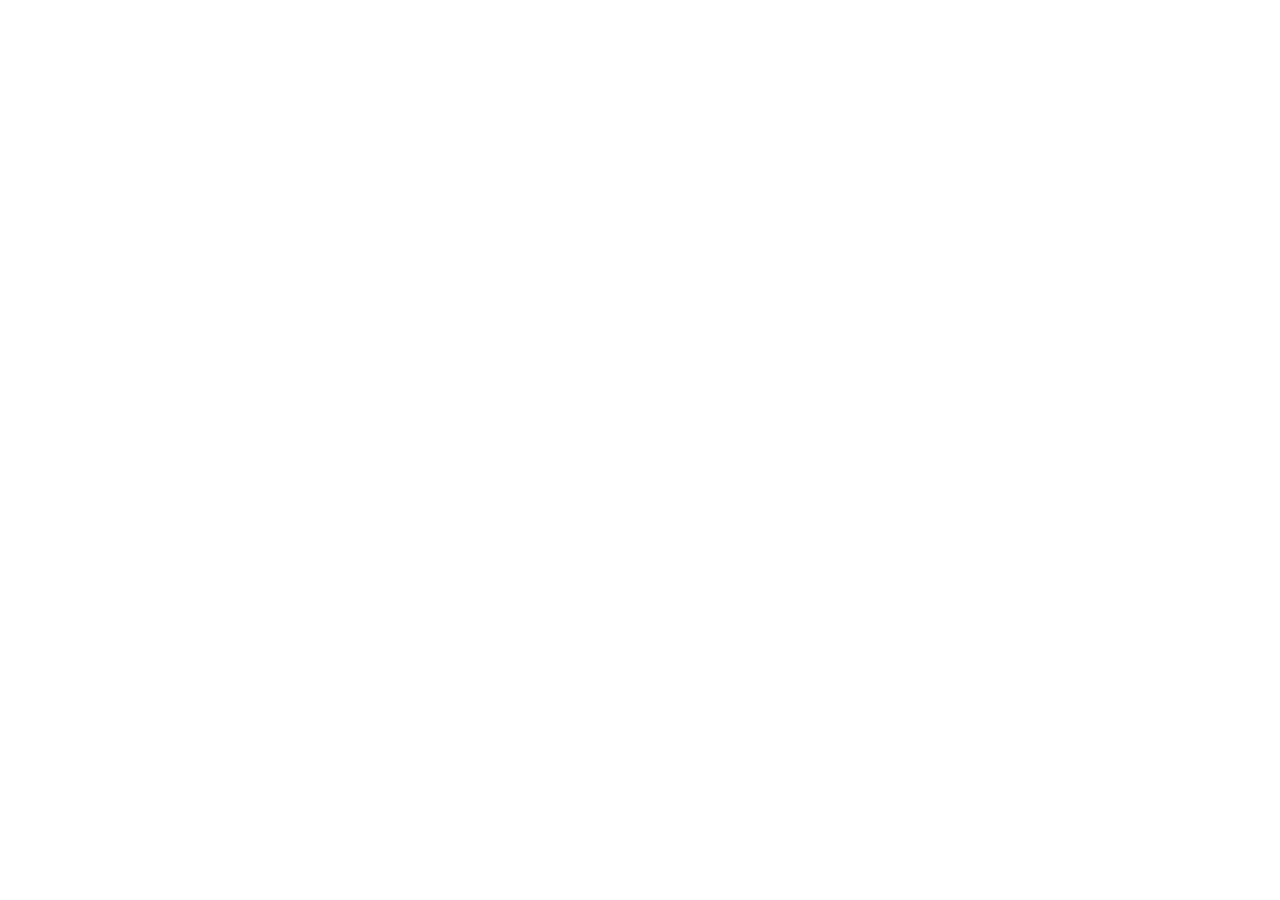
==== iot/index.html @ d79dca7b "feat: AIOT 物联云平台嵌入官网 — 设备管理/实时定位/BMS监控 - 前端 React 应用构建为静态文件，部署到 /iot/ - dashboard.html 全屏 iframe 嵌入页" ====
<!doctype html>
<html lang="en">
  <head>
    <meta charset="UTF-8" />
    <link rel="icon" type="image/svg+xml" href="/favicon.svg" />
    <meta name="viewport" content="width=device-width, initial-scale=1.0" />
    <title>frontend</title>
    <script type="module" crossorigin src="/assets/index-DBaCxfqe.js"></script>
    <link rel="stylesheet" crossorigin href="/assets/index-Dc1T6SW4.css">
  </head>
  <body>
    <div id="root"></div>
  </body>
</html>
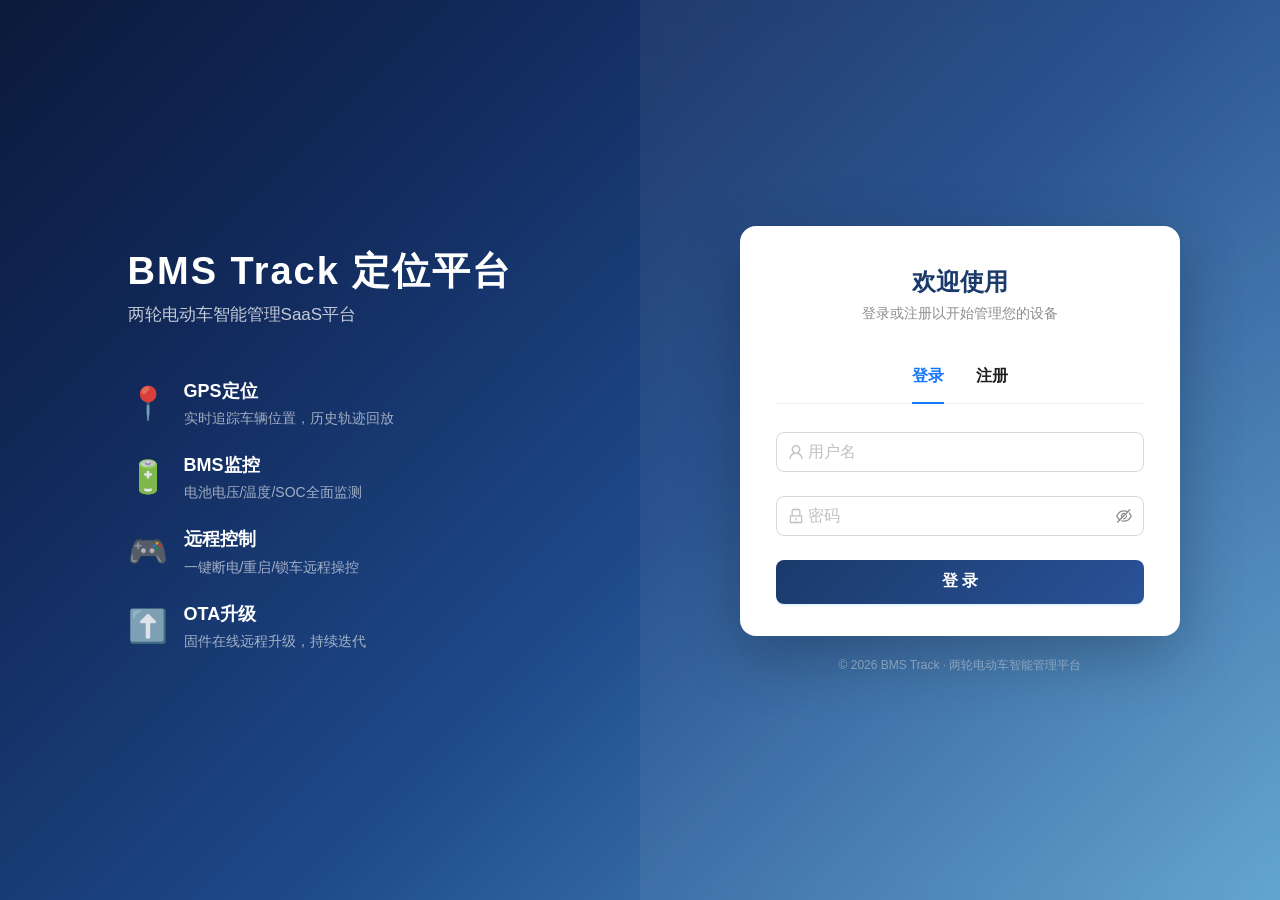
==== commit f3f104e9: "fix: dashboard 空白 — Vite base 改为相对路径 ./" ====
--- a/iot/index.html
+++ b/iot/index.html
@@ -2,11 +2,11 @@
 <html lang="en">
   <head>
     <meta charset="UTF-8" />
-    <link rel="icon" type="image/svg+xml" href="/favicon.svg" />
+    <link rel="icon" type="image/svg+xml" href="./favicon.svg" />
     <meta name="viewport" content="width=device-width, initial-scale=1.0" />
     <title>frontend</title>
-    <script type="module" crossorigin src="/assets/index-DBaCxfqe.js"></script>
-    <link rel="stylesheet" crossorigin href="/assets/index-Dc1T6SW4.css">
+    <script type="module" crossorigin src="./assets/index-CG6iWIT-.js"></script>
+    <link rel="stylesheet" crossorigin href="./assets/index-Dc1T6SW4.css">
   </head>
   <body>
     <div id="root"></div>
--- a/iot/assets/index-Dc1T6SW4.css
+++ b/iot/assets/index-Dc1T6SW4.css
@@ -0,0 +1 @@
+*{box-sizing:border-box;margin:0;padding:0}body{-webkit-font-smoothing:antialiased;-moz-osx-font-smoothing:grayscale;background:#f0f2f5;font-family:-apple-system,BlinkMacSystemFont,Segoe UI,Roboto,PingFang SC,Microsoft YaHei,Helvetica Neue,sans-serif}#root{min-height:100vh}::-webkit-scrollbar{width:6px;height:6px}::-webkit-scrollbar-thumb{background:#c1c1c1;border-radius:3px}::-webkit-scrollbar-track{background:0 0}.map-container{border-radius:8px;width:100%;height:500px;overflow:hidden}.soc-high .ant-progress-bg{background-color:#52c41a!important}.soc-medium .ant-progress-bg{background-color:#faad14!important}.soc-low .ant-progress-bg{background-color:#ff4d4f!important}.hoverable-card{transition:all .3s}.hoverable-card:hover{transform:translateY(-2px);box-shadow:0 4px 12px #0000001f}.leaflet-pane,.leaflet-tile,.leaflet-marker-icon,.leaflet-marker-shadow,.leaflet-tile-container,.leaflet-pane>svg,.leaflet-pane>canvas,.leaflet-zoom-box,.leaflet-image-layer,.leaflet-layer{position:absolute;top:0;left:0}.leaflet-container{overflow:hidden}.leaflet-tile,.leaflet-marker-icon,.leaflet-marker-shadow{-webkit-user-select:none;user-select:none;-webkit-user-drag:none}.leaflet-tile::selection{background:0 0}.leaflet-safari .leaflet-tile{image-rendering:-webkit-optimize-contrast}.leaflet-safari .leaflet-tile-container{-webkit-transform-origin:0 0;width:1600px;height:1600px}.leaflet-marker-icon,.leaflet-marker-shadow{display:block}.leaflet-container .leaflet-overlay-pane svg{max-width:none!important;max-height:none!important}.leaflet-container .leaflet-marker-pane img,.leaflet-container .leaflet-shadow-pane img,.leaflet-container .leaflet-tile-pane img,.leaflet-container img.leaflet-image-layer,.leaflet-container .leaflet-tile{width:auto;padding:0;max-width:none!important;max-height:none!important}.leaflet-container img.leaflet-tile{mix-blend-mode:plus-lighter}.leaflet-container.leaflet-touch-zoom{-ms-touch-action:pan-x pan-y;touch-action:pan-x pan-y}.leaflet-container.leaflet-touch-drag{-ms-touch-action:pinch-zoom;touch-action:none;touch-action:pinch-zoom}.leaflet-container.leaflet-touch-drag.leaflet-touch-zoom{-ms-touch-action:none;touch-action:none}.leaflet-container{-webkit-tap-highlight-color:transparent}.leaflet-container a{-webkit-tap-highlight-color:#33b5e566}.leaflet-tile{filter:inherit;visibility:hidden}.leaflet-tile-loaded{visibility:inherit}.leaflet-zoom-box{box-sizing:border-box;z-index:800;width:0;height:0}.leaflet-overlay-pane svg{-moz-user-select:none}.leaflet-pane{z-index:400}.leaflet-tile-pane{z-index:200}.leaflet-overlay-pane{z-index:400}.leaflet-shadow-pane{z-index:500}.leaflet-marker-pane{z-index:600}.leaflet-tooltip-pane{z-index:650}.leaflet-popup-pane{z-index:700}.leaflet-map-pane canvas{z-index:100}.leaflet-map-pane svg{z-index:200}.leaflet-vml-shape{width:1px;height:1px}.lvml{behavior:url(#default#VML);display:inline-block;position:absolute}.leaflet-control{z-index:800;pointer-events:visiblePainted;pointer-events:auto;position:relative}.leaflet-top,.leaflet-bottom{z-index:1000;pointer-events:none;position:absolute}.leaflet-top{top:0}.leaflet-right{right:0}.leaflet-bottom{bottom:0}.leaflet-left{left:0}.leaflet-control{float:left;clear:both}.leaflet-right .leaflet-control{float:right}.leaflet-top .leaflet-control{margin-top:10px}.leaflet-bottom .leaflet-control{margin-bottom:10px}.leaflet-left .leaflet-control{margin-left:10px}.leaflet-right .leaflet-control{margin-right:10px}.leaflet-fade-anim .leaflet-popup{opacity:0;transition:opacity .2s linear}.leaflet-fade-anim .leaflet-map-pane .leaflet-popup{opacity:1}.leaflet-zoom-animated{transform-origin:0 0}svg.leaflet-zoom-animated{will-change:transform}.leaflet-zoom-anim .leaflet-zoom-animated{-webkit-transition:-webkit-transform .25s cubic-bezier(0,0,.25,1);-moz-transition:-moz-transform .25s cubic-bezier(0,0,.25,1);transition:transform .25s cubic-bezier(0,0,.25,1)}.leaflet-zoom-anim .leaflet-tile,.leaflet-pan-anim .leaflet-tile{transition:none}.leaflet-zoom-anim .leaflet-zoom-hide{visibility:hidden}.leaflet-interactive{cursor:pointer}.leaflet-grab{cursor:-webkit-grab;cursor:-moz-grab;cursor:grab}.leaflet-crosshair,.leaflet-crosshair .leaflet-interactive{cursor:crosshair}.leaflet-popup-pane,.leaflet-control{cursor:auto}.leaflet-dragging .leaflet-grab,.leaflet-dragging .leaflet-grab .leaflet-interactive,.leaflet-dragging .leaflet-marker-draggable{cursor:move;cursor:-webkit-grabbing;cursor:-moz-grabbing;cursor:grabbing}.leaflet-marker-icon,.leaflet-marker-shadow,.leaflet-image-layer,.leaflet-pane>svg path,.leaflet-tile-container{pointer-events:none}.leaflet-marker-icon.leaflet-interactive,.leaflet-image-layer.leaflet-interactive,.leaflet-pane>svg path.leaflet-interactive,svg.leaflet-image-layer.leaflet-interactive path{pointer-events:visiblePainted;pointer-events:auto}.leaflet-container{outline-offset:1px;background:#ddd}.leaflet-container a{color:#0078a8}.leaflet-zoom-box{background:#ffffff80;border:2px dotted #38f}.leaflet-container{font-family:Helvetica Neue,Arial,Helvetica,sans-serif;font-size:.75rem;line-height:1.5}.leaflet-bar{border-radius:4px;box-shadow:0 1px 5px #000000a6}.leaflet-bar a{text-align:center;color:#000;background-color:#fff;border-bottom:1px solid #ccc;width:26px;height:26px;line-height:26px;text-decoration:none;display:block}.leaflet-bar a,.leaflet-control-layers-toggle{background-position:50%;background-repeat:no-repeat;display:block}.leaflet-bar a:hover,.leaflet-bar a:focus{background-color:#f4f4f4}.leaflet-bar a:first-child{border-top-left-radius:4px;border-top-right-radius:4px}.leaflet-bar a:last-child{border-bottom:none;border-bottom-right-radius:4px;border-bottom-left-radius:4px}.leaflet-bar a.leaflet-disabled{cursor:default;color:#bbb;background-color:#f4f4f4}.leaflet-touch .leaflet-bar a{width:30px;height:30px;line-height:30px}.leaflet-touch .leaflet-bar a:first-child{border-top-left-radius:2px;border-top-right-radius:2px}.leaflet-touch .leaflet-bar a:last-child{border-bottom-right-radius:2px;border-bottom-left-radius:2px}.leaflet-control-zoom-in,.leaflet-control-zoom-out{text-indent:1px;font:700 18px Lucida Console,Monaco,monospace}.leaflet-touch .leaflet-control-zoom-in,.leaflet-touch .leaflet-control-zoom-out{font-size:22px}.leaflet-control-layers{background:#fff;border-radius:5px;box-shadow:0 1px 5px #0006}.leaflet-control-layers-toggle{background-image:url([data-uri]);width:36px;height:36px}.leaflet-retina .leaflet-control-layers-toggle{background-image:url([data-uri]);background-size:26px 26px}.leaflet-touch .leaflet-control-layers-toggle{width:44px;height:44px}.leaflet-control-layers .leaflet-control-layers-list,.leaflet-control-layers-expanded .leaflet-control-layers-toggle{display:none}.leaflet-control-layers-expanded .leaflet-control-layers-list{display:block;position:relative}.leaflet-control-layers-expanded{color:#333;background:#fff;padding:6px 10px 6px 6px}.leaflet-control-layers-scrollbar{padding-right:5px;overflow:hidden scroll}.leaflet-control-layers-selector{margin-top:2px;position:relative;top:1px}.leaflet-control-layers label{font-size:1.08333em;display:block}.leaflet-control-layers-separator{border-top:1px solid #ddd;height:0;margin:5px -10px 5px -6px}.leaflet-default-icon-path{background-image:url([data-uri])}.leaflet-container .leaflet-control-attribution{background:#fffc;margin:0}.leaflet-control-attribution,.leaflet-control-scale-line{color:#333;padding:0 5px;line-height:1.4}.leaflet-control-attribution a{text-decoration:none}.leaflet-control-attribution a:hover,.leaflet-control-attribution a:focus{text-decoration:underline}.leaflet-attribution-flag{width:1em;height:.6669em;vertical-align:baseline!important;display:inline!important}.leaflet-left .leaflet-control-scale{margin-left:5px}.leaflet-bottom .leaflet-control-scale{margin-bottom:5px}.leaflet-control-scale-line{white-space:nowrap;box-sizing:border-box;text-shadow:1px 1px #fff;background:#fffc;border:2px solid #777;border-top:none;padding:2px 5px 1px;line-height:1.1}.leaflet-control-scale-line:not(:first-child){border-top:2px solid #777;border-bottom:none;margin-top:-2px}.leaflet-control-scale-line:not(:first-child):not(:last-child){border-bottom:2px solid #777}.leaflet-touch .leaflet-control-attribution,.leaflet-touch .leaflet-control-layers,.leaflet-touch .leaflet-bar{box-shadow:none}.leaflet-touch .leaflet-control-layers,.leaflet-touch .leaflet-bar{background-clip:padding-box;border:2px solid #0003}.leaflet-popup{text-align:center;margin-bottom:20px;position:absolute}.leaflet-popup-content-wrapper{text-align:left;border-radius:12px;padding:1px}.leaflet-popup-content{min-height:1px;margin:13px 24px 13px 20px;font-size:1.08333em;line-height:1.3}.leaflet-popup-content p{margin:1.3em 0}.leaflet-popup-tip-container{pointer-events:none;width:40px;height:20px;margin-top:-1px;margin-left:-20px;position:absolute;left:50%;overflow:hidden}.leaflet-popup-tip{pointer-events:auto;width:17px;height:17px;margin:-10px auto 0;padding:1px;transform:rotate(45deg)}.leaflet-popup-content-wrapper,.leaflet-popup-tip{color:#333;background:#fff;box-shadow:0 3px 14px #0006}.leaflet-container a.leaflet-popup-close-button{text-align:center;color:#757575;background:0 0;border:none;width:24px;height:24px;font:16px/24px Tahoma,Verdana,sans-serif;text-decoration:none;position:absolute;top:0;right:0}.leaflet-container a.leaflet-popup-close-button:hover,.leaflet-container a.leaflet-popup-close-button:focus{color:#585858}.leaflet-popup-scrolled{overflow:auto}.leaflet-oldie .leaflet-popup-content-wrapper{-ms-zoom:1}.leaflet-oldie .leaflet-popup-tip{-ms-filter:"progid:DXImageTransform.Microsoft.Matrix(M11=0.70710678, M12=0.70710678, M21=-0.70710678, M22=0.70710678)";width:24px;filter:progid:DXImageTransform.Microsoft.Matrix(M11=.707107, M12=.707107, M21=-.707107, M22=.707107);margin:0 auto}.leaflet-oldie .leaflet-control-zoom,.leaflet-oldie .leaflet-control-layers,.leaflet-oldie .leaflet-popup-content-wrapper,.leaflet-oldie .leaflet-popup-tip{border:1px solid #999}.leaflet-div-icon{background:#fff;border:1px solid #666}.leaflet-tooltip{color:#222;white-space:nowrap;-webkit-user-select:none;user-select:none;pointer-events:none;background-color:#fff;border:1px solid #fff;border-radius:3px;padding:6px;position:absolute;box-shadow:0 1px 3px #0006}.leaflet-tooltip.leaflet-interactive{cursor:pointer;pointer-events:auto}.leaflet-tooltip-top:before,.leaflet-tooltip-bottom:before,.leaflet-tooltip-left:before,.leaflet-tooltip-right:before{pointer-events:none;content:"";background:0 0;border:6px solid #0000;position:absolute}.leaflet-tooltip-bottom{margin-top:6px}.leaflet-tooltip-top{margin-top:-6px}.leaflet-tooltip-bottom:before,.leaflet-tooltip-top:before{margin-left:-6px;left:50%}.leaflet-tooltip-top:before{border-top-color:#fff;margin-bottom:-12px;bottom:0}.leaflet-tooltip-bottom:before{border-bottom-color:#fff;margin-top:-12px;margin-left:-6px;top:0}.leaflet-tooltip-left{margin-left:-6px}.leaflet-tooltip-right{margin-left:6px}.leaflet-tooltip-left:before,.leaflet-tooltip-right:before{margin-top:-6px;top:50%}.leaflet-tooltip-left:before{border-left-color:#fff;margin-right:-12px;right:0}.leaflet-tooltip-right:before{border-right-color:#fff;margin-left:-12px;left:0}@media print{.leaflet-control{-webkit-print-color-adjust:exact;print-color-adjust:exact}}
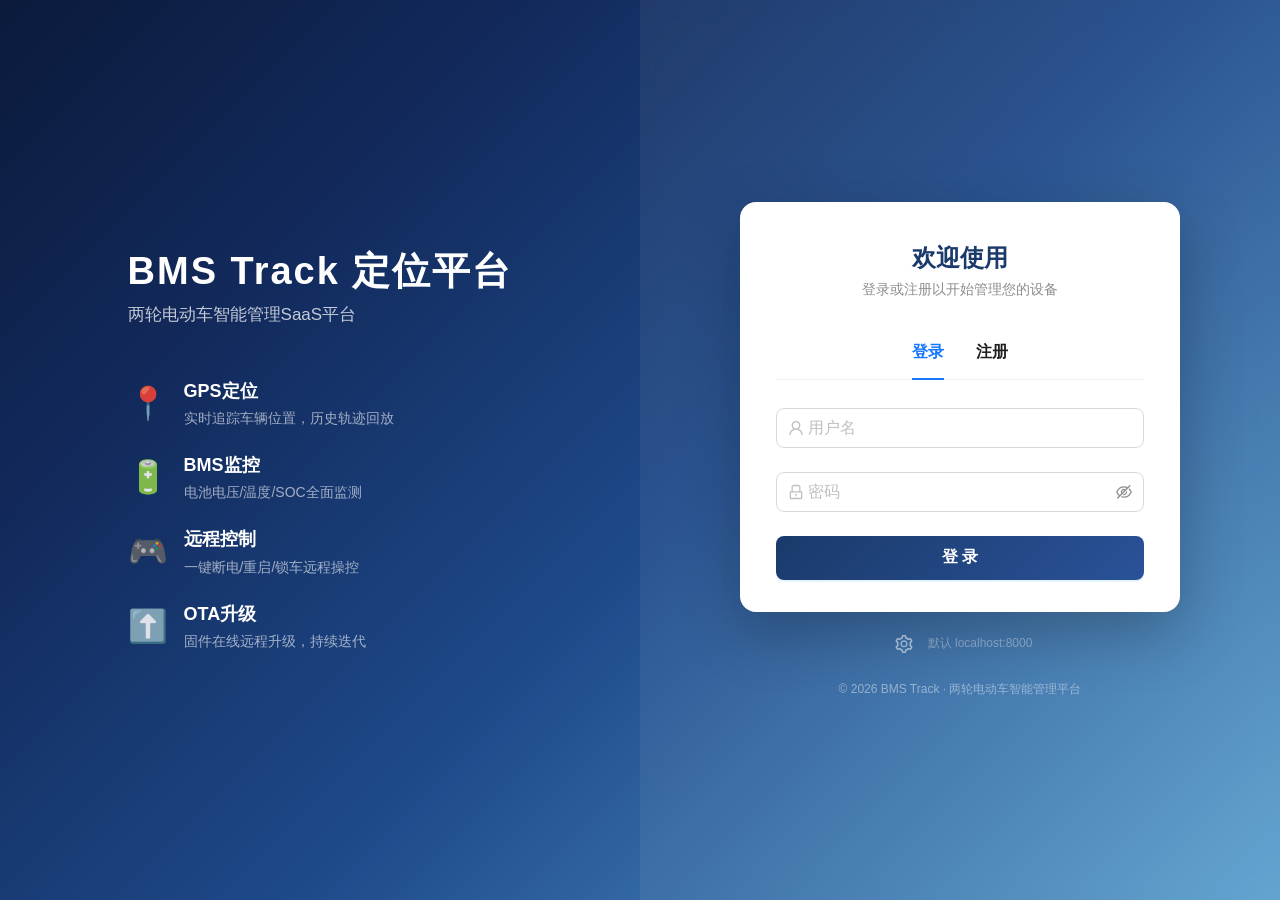
==== commit e9076e46: "feat: 登录页支持运行时配置后端 API 地址（⚙按钮）" ====
--- a/iot/index.html
+++ b/iot/index.html
@@ -4,8 +4,49 @@
     <meta charset="UTF-8" />
     <link rel="icon" type="image/svg+xml" href="./favicon.svg" />
     <meta name="viewport" content="width=device-width, initial-scale=1.0" />
-    <title>frontend</title>
-    <script type="module" crossorigin src="./assets/index-CG6iWIT-.js"></script>
+    <style>
+      /* Leaflet 核心样式（内联，不依赖外部 CDN） */
+      .leaflet-container{overflow:hidden;position:relative;background:#ddd;outline:0}
+      .leaflet-container .leaflet-pane,.leaflet-container .leaflet-tile,.leaflet-container .leaflet-marker-icon,.leaflet-container .leaflet-marker-shadow,.leaflet-container .leaflet-tile-container{position:absolute;left:0;top:0}
+      .leaflet-container .leaflet-tile{visibility:hidden}
+      .leaflet-container .leaflet-tile-loaded{visibility:inherit}
+      .leaflet-tile-pane{z-index:2}
+      .leaflet-overlay-pane{z-index:4}
+      .leaflet-shadow-pane{z-index:5}
+      .leaflet-marker-pane{z-index:6}
+      .leaflet-tooltip-pane{z-index:7}
+      .leaflet-popup-pane{z-index:8}
+      .leaflet-zoom-box{width:0;height:0}
+      .leaflet-control{z-index:8;position:relative}
+      .leaflet-top,.leaflet-bottom{position:absolute;z-index:9;pointer-events:none}
+      .leaflet-top{top:0}.leaflet-right{right:0}.leaflet-bottom{bottom:0}.leaflet-left{left:0}
+      .leaflet-control{float:left;clear:both}
+      .leaflet-fade-anim .leaflet-tile{will-change:opacity}
+      .leaflet-fade-anim .leaflet-popup{opacity:0;transition:opacity .2s linear}
+      .leaflet-zoom-animated{transform-origin:0 0;transition:transform .25s cubic-bezier(0,0,0.25,1)}
+      .leaflet-tile-container img{display:block}
+      .leaflet-container img.leaflet-image-layer{max-width:none!important}
+      .leaflet-container img.leaflet-tile{max-width:none!important;width:256px;height:256px;-webkit-user-select:none;-moz-user-select:none;user-select:none;mix-blend-mode:plus-lighter}
+      .leaflet-container.leaflet-touch-zoom{touch-action:pan-x pan-y}
+      .leaflet-container a{color:#0078A8}
+      .leaflet-bar{box-shadow:0 1px 5px rgba(0,0,0,0.65);border-radius:4px}
+      .leaflet-bar a{display:block;text-align:center;text-decoration:none;background:#fff;border-bottom:1px solid #ccc;width:30px;height:30px;line-height:30px;color:#000}
+      .leaflet-bar a:last-child{border-bottom:none;border-radius:0 0 4px 4px}
+      .leaflet-bar a:first-child{border-radius:4px 4px 0 0}
+      .leaflet-bar a:hover{background:#f4f4f4}
+      .leaflet-popup{position:absolute;text-align:center;margin-bottom:20px}
+      .leaflet-popup-content-wrapper{padding:1px;text-align:left;border-radius:12px}
+      .leaflet-popup-content{margin:13px 19px;line-height:1.4;min-width:120px}
+      .leaflet-popup-tip-container{width:40px;height:20px;position:absolute;left:50%;margin-left:-20px;overflow:hidden;pointer-events:none}
+      .leaflet-popup-tip{width:17px;height:17px;padding:1px;margin:-10px auto 0;transform:rotate(45deg);background:#fff;border:1px solid #999}
+      .leaflet-container a.leaflet-popup-close-button{position:absolute;top:0;right:0;padding:4px 4px 0 0;text-align:center;width:18px;height:14px;font:16px/14px Tahoma;color:#c3c3c3;text-decoration:none;font-weight:bold;background:transparent}
+      .leaflet-control-attribution{background:#fff;background:rgba(255,255,255,0.7);margin:0;padding:0 5px;color:#333;font-size:11px}
+      .leaflet-control-zoom a{display:block;text-align:center;text-decoration:none}
+      .leaflet-control-zoom-in{font:bold 18px 'Lucida Console',Monaco,monospace}
+      .leaflet-control-zoom-out{font:bold 22px 'Lucida Console',Monaco,monospace}
+    </style>
+    <title>BMS Track Platform</title>
+    <script type="module" crossorigin src="./assets/index-gbhZCgX4.js"></script>
     <link rel="stylesheet" crossorigin href="./assets/index-Dc1T6SW4.css">
   </head>
   <body>
